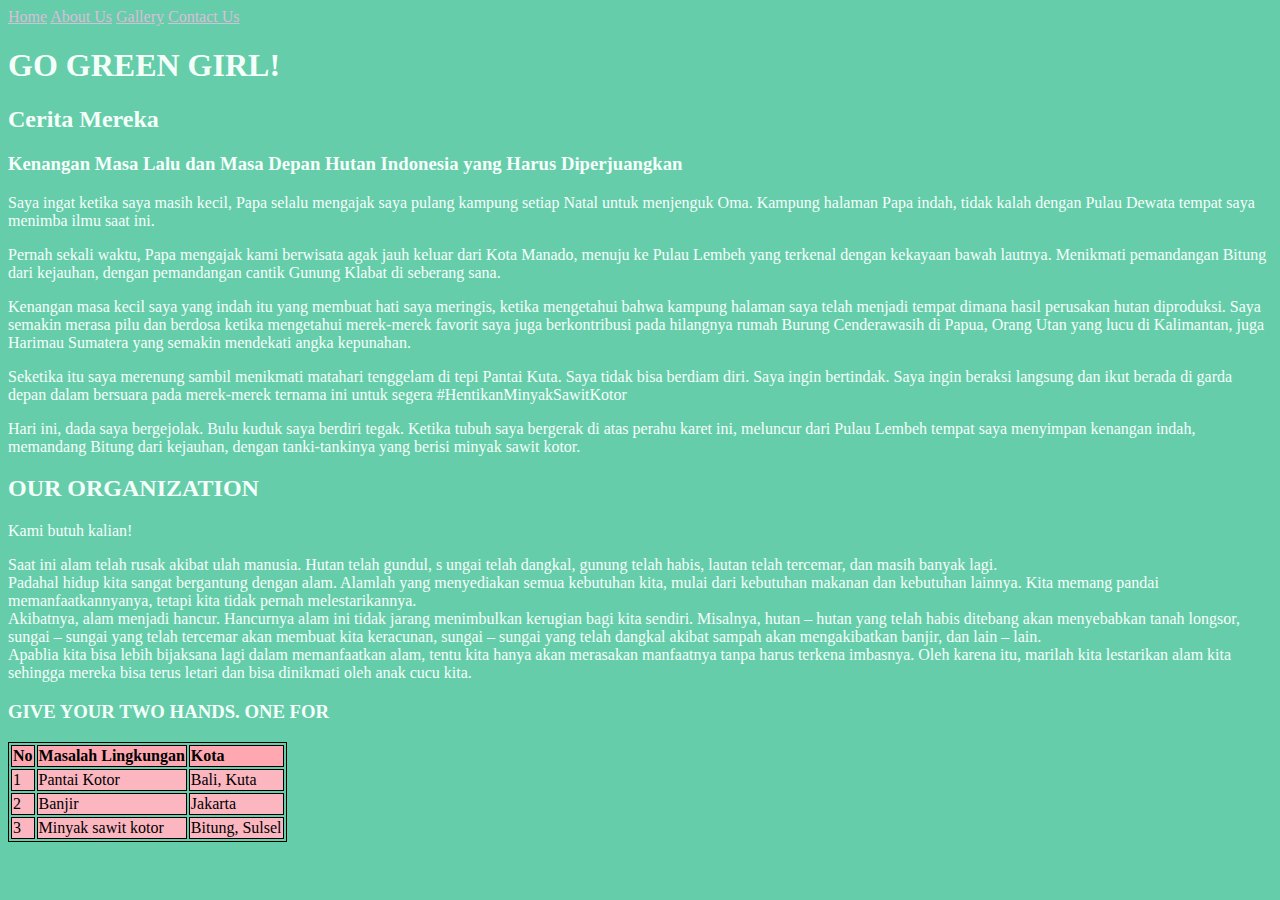
==== index.html @ b5f463cf "Update index.html" ====
<!DOCTYPE html>
<html>
  <head>
    <title>3G! Website</title>
  </head>
  <body>
    <a href="index.html">Home</a>
    <a href="about-us.html">About Us</a>
    <a href="gallery.html">Gallery</a>
    <a href="contact-us.html">Contact Us</a>
    <link href="css/style.css" rel="stylesheet">
      
    

    <h1> GO GREEN GIRL! </h1>
     
     <h2>Cerita Mereka </h2>
    <h3>Kenangan Masa Lalu dan Masa Depan Hutan Indonesia yang Harus Diperjuangkan</h3>
    <p>
      Saya ingat ketika saya masih kecil, Papa selalu mengajak saya pulang 
      kampung setiap Natal untuk menjenguk Oma. Kampung halaman Papa indah, 
      tidak kalah dengan Pulau Dewata tempat saya menimba ilmu saat ini.
    </p>
    <p>
      Pernah sekali waktu, Papa mengajak kami berwisata agak jauh keluar dari Kota Manado, 
      menuju ke Pulau Lembeh yang terkenal 
      dengan kekayaan bawah lautnya. Menikmati pemandangan Bitung dari kejauhan, 
      dengan pemandangan cantik Gunung Klabat di seberang sana.
    </p>
    <p>
      Kenangan masa kecil saya yang indah itu yang membuat hati saya meringis, 
      ketika mengetahui bahwa kampung halaman saya telah menjadi tempat dimana hasil 
      perusakan hutan diproduksi. Saya semakin merasa pilu dan berdosa ketika mengetahui merek-merek 
      favorit saya juga berkontribusi pada hilangnya 
      rumah Burung Cenderawasih di Papua, Orang Utan yang lucu di Kalimantan, 
      juga Harimau Sumatera yang semakin mendekati angka kepunahan.
    </p>
    <p>
      Seketika itu saya merenung sambil menikmati matahari tenggelam di tepi Pantai Kuta. Saya tidak bisa berdiam diri. Saya ingin bertindak. Saya 
      ingin beraksi langsung dan ikut berada di garda depan dalam bersuara pada merek-merek 
      ternama ini untuk segera #HentikanMinyakSawitKotor
    </p>
    <p>
      Hari ini, dada saya bergejolak. Bulu kuduk saya berdiri tegak. Ketika tubuh saya bergerak di atas perahu karet ini, meluncur dari Pulau 
      Lembeh tempat saya menyimpan kenangan indah, 
      memandang Bitung dari kejauhan, dengan tanki-tankinya yang berisi minyak sawit kotor.
    </p>
    <h2>OUR ORGANIZATION</h2>
    <p>Kami butuh kalian! </p>
    <p>Saat ini alam telah rusak akibat ulah manusia. Hutan telah gundul, s
      ungai telah dangkal, gunung telah habis, lautan telah tercemar, dan masih banyak lagi. 
      <br>Padahal hidup kita sangat bergantung dengan alam. Alamlah yang menyediakan semua kebutuhan 
      kita, mulai dari kebutuhan makanan dan kebutuhan lainnya. Kita memang pandai memanfaatkannyanya, 
      tetapi kita tidak pernah melestarikannya. <br>Akibatnya, alam menjadi hancur. Hancurnya alam ini tidak 
      jarang menimbulkan kerugian bagi kita sendiri. Misalnya, hutan – hutan yang telah habis ditebang 
      akan menyebabkan tanah longsor, sungai – sungai yang telah tercemar akan membuat kita keracunan, 
      sungai – sungai yang telah dangkal akibat sampah akan mengakibatkan banjir, dan lain – lain. 
      <br>Apablia kita bisa lebih bijaksana lagi dalam memanfaatkan alam, tentu kita hanya akan merasakan 
      manfaatnya tanpa harus terkena imbasnya. 
      Oleh karena itu, marilah kita lestarikan alam kita sehingga mereka bisa terus letari 
      dan bisa dinikmati oleh anak cucu kita. </p>
    <h3>GIVE YOUR TWO HANDS. ONE FOR  </h3>
    <table>
    <thead>
        <tr>
            <th>No</th>
            <th>Masalah Lingkungan</th>
            <th>Kota</th>
        </tr>
    <thead>
    <tbody>
        <tr> 
            <td>1</td>
            <td>Pantai Kotor</td>
            <td>Bali, Kuta</td>
        </tr>
        <tr> 
            <td>2</td>
            <td>Banjir</td>
            <td>Jakarta</td>
        </tr>
        <tr> 
            <td>3</td>
            <td>Minyak sawit kotor</td>
            <td>Bitung, Sulsel </td>
        </tr>
    </tbody>
    </table>
  </body>
<html>
---- css/style.css ----
body {
    color : rgb(245, 255, 250);
    background-color: rgb(102, 205, 170);
}
h{
    background-color: rgb(44, 155, 149);
    font-family: Verdana, Geneva, sans-serif;
}
p {
    color: rgb(245, 255, 250);
}
a {
    color: rgb(216, 191, 216);
}
a:hover {
    color: red;
}
table, th, td {
    border: 1px solid black;
 }
table {
    color: rgb(47, 79, 79)
    padding: 15px;
    text-align: left;
}
th {
    background-color: #FFA8B2;
    color: black;
}
td {
    background-color: rgb(252, 182, 192);   
    color: black;
}
div {
    colour: rgb(0, 0, 0);
    background-color: rgb(0, 0, 0);
}   
.kotak 1 {
    color: rgb(255, 255, 255);   
    width: 200px;
    height: 150px;
}
.kotak 2 {
    color: rgb(red);
    width: 200px;
    height: 150px;
    float: right;
}
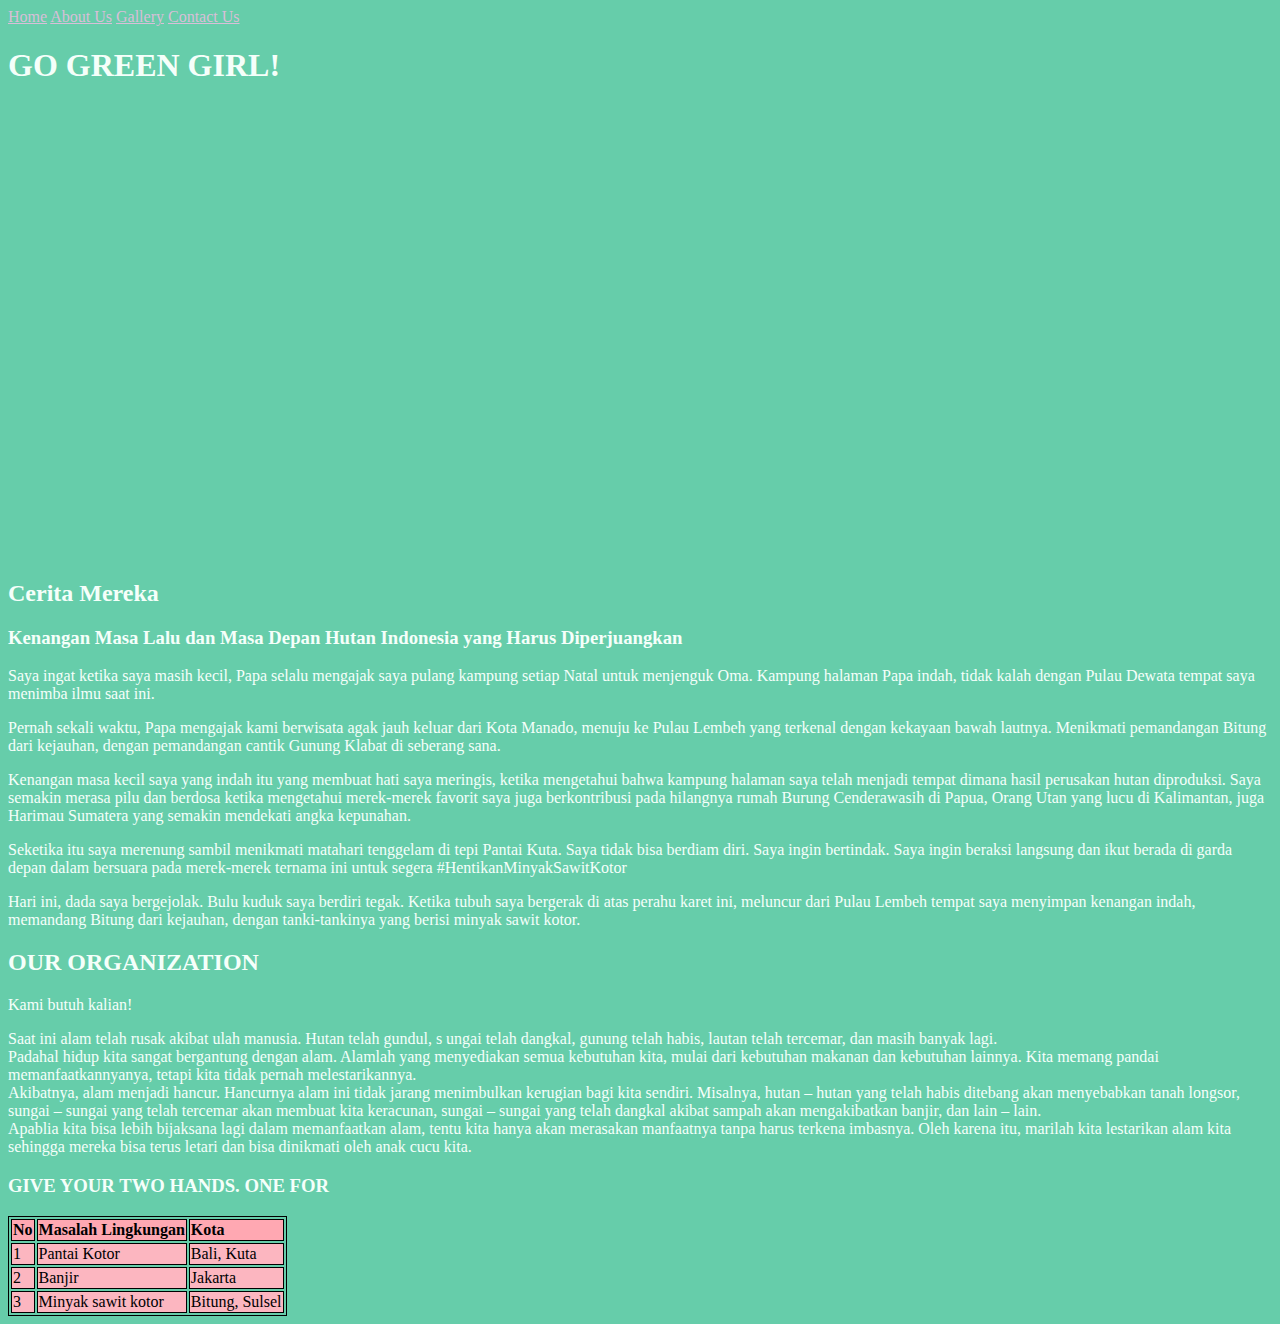
==== commit 905239d3: "Update index.html" ====
--- a/index.html
+++ b/index.html
@@ -13,6 +13,7 @@
     
 
     <h1> GO GREEN GIRL! </h1>
+    <iframe src="https://www.google.com/maps/embed?pb=!1m18!1m12!1m3!1d3966.3826386737383!2d106.82908061476907!3d-6.21316199550227!2m3!1f0!2f0!3f0!3m2!1i1024!2i768!4f13.1!3m3!1m2!1s0x2e69f384cf4140a1%3A0xf636f5009d864baa!2sGreenpeace+Indonesia!5e0!3m2!1sid!2sid!4v1540809388756" width="600" height="450" frameborder="0" style="border:0" allowfullscreen></iframe>
      
      <h2>Cerita Mereka </h2>
     <h3>Kenangan Masa Lalu dan Masa Depan Hutan Indonesia yang Harus Diperjuangkan</h3>
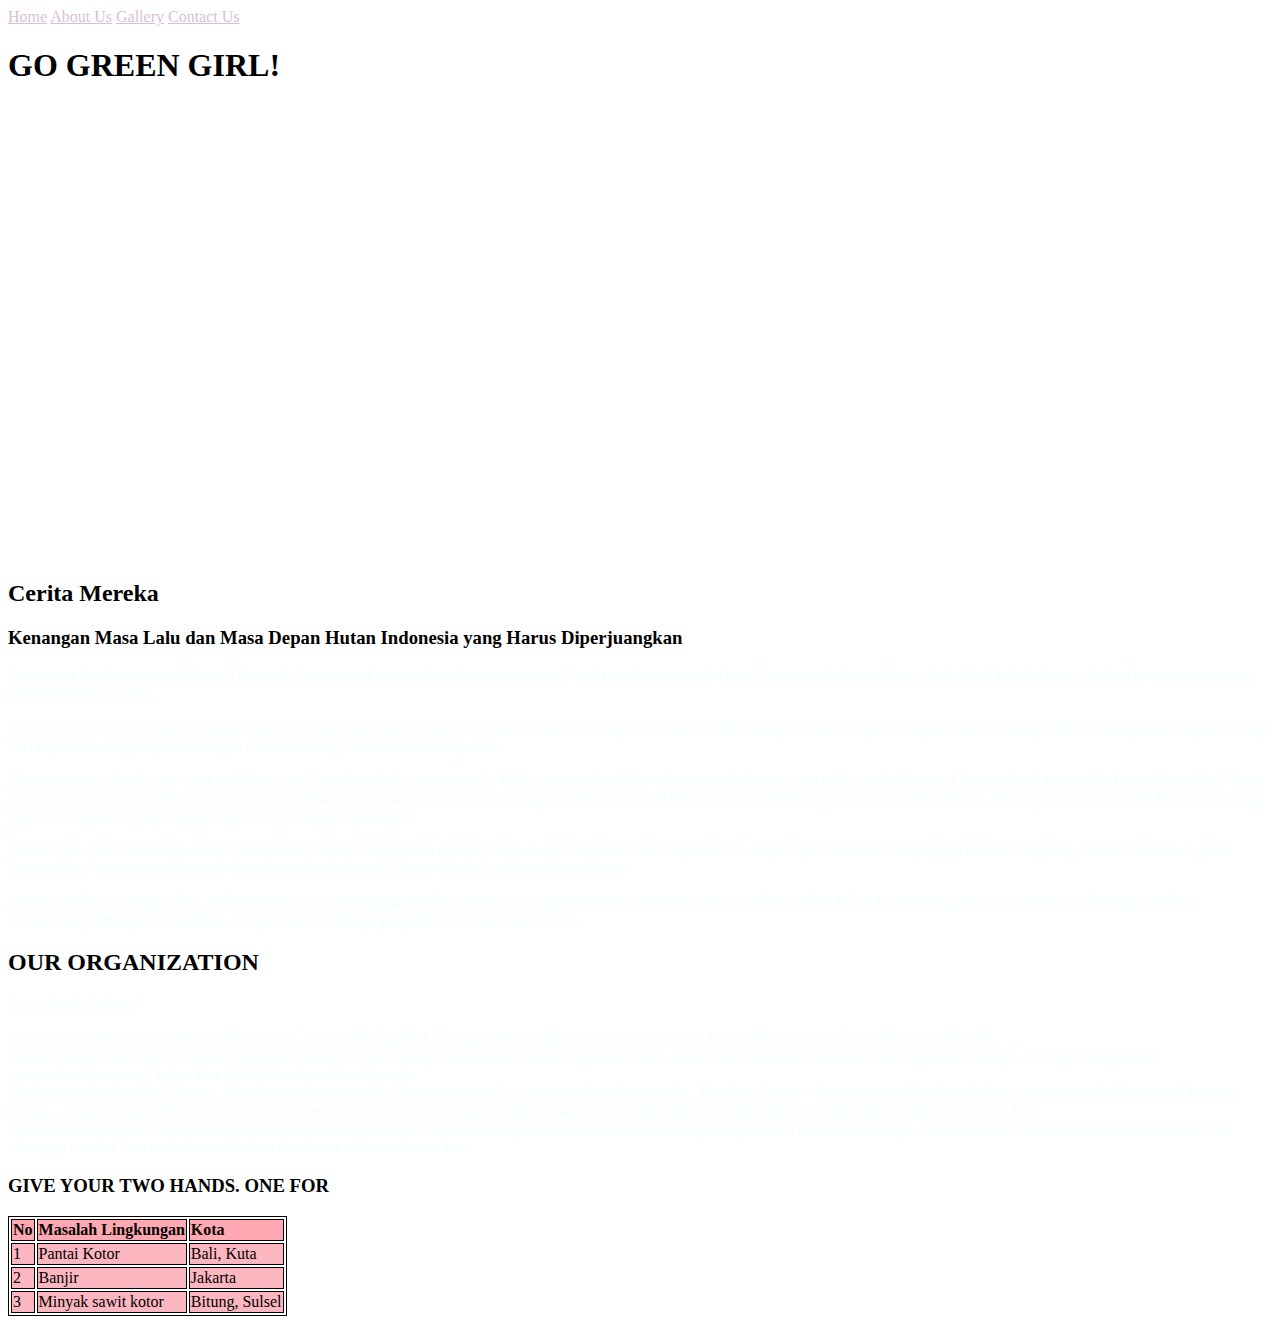
==== commit 84d13349: "Update index.html" ====
--- a/index.html
+++ b/index.html
@@ -13,7 +13,7 @@
     
 
     <h1> GO GREEN GIRL! </h1>
-    <iframe src="https://www.google.com/maps/embed?pb=!1m18!1m12!1m3!1d3966.3826386737383!2d106.82908061476907!3d-6.21316199550227!2m3!1f0!2f0!3f0!3m2!1i1024!2i768!4f13.1!3m3!1m2!1s0x2e69f384cf4140a1%3A0xf636f5009d864baa!2sGreenpeace+Indonesia!5e0!3m2!1sid!2sid!4v1540809388756" width="600" height="450" frameborder="0" style="border:0" allowfullscreen></iframe>
+    <iframe src="https://www.google.com/maps/embed?pb=!1m18!1m12!1m3!1d3966.3826386737383!2d106.82908061476907!3d-6.21316199550227!2m3!1f0!2f0!3f0!3m2!1i1024!2i768!4f13.1!3m3!1m2!1s0x2e69f384cf4140a1%3A0xf636f5009d864baa!2sGreenpeace+Indonesia!5e0!3m2!1sid!2sid!4v1540809388756" width="100%" height="450" frameborder="0" style="border:0" allowfullscreen></iframe>
      
      <h2>Cerita Mereka </h2>
     <h3>Kenangan Masa Lalu dan Masa Depan Hutan Indonesia yang Harus Diperjuangkan</h3>
--- a/css/style.css
+++ b/css/style.css
@@ -1,6 +1,6 @@
 body {
-    color : rgb(245, 255, 250);
-    background-color: rgb(102, 205, 170);
+    color : rgb: black;
+    background-color: white;
 }
 h{
     background-color: rgb(44, 155, 149);
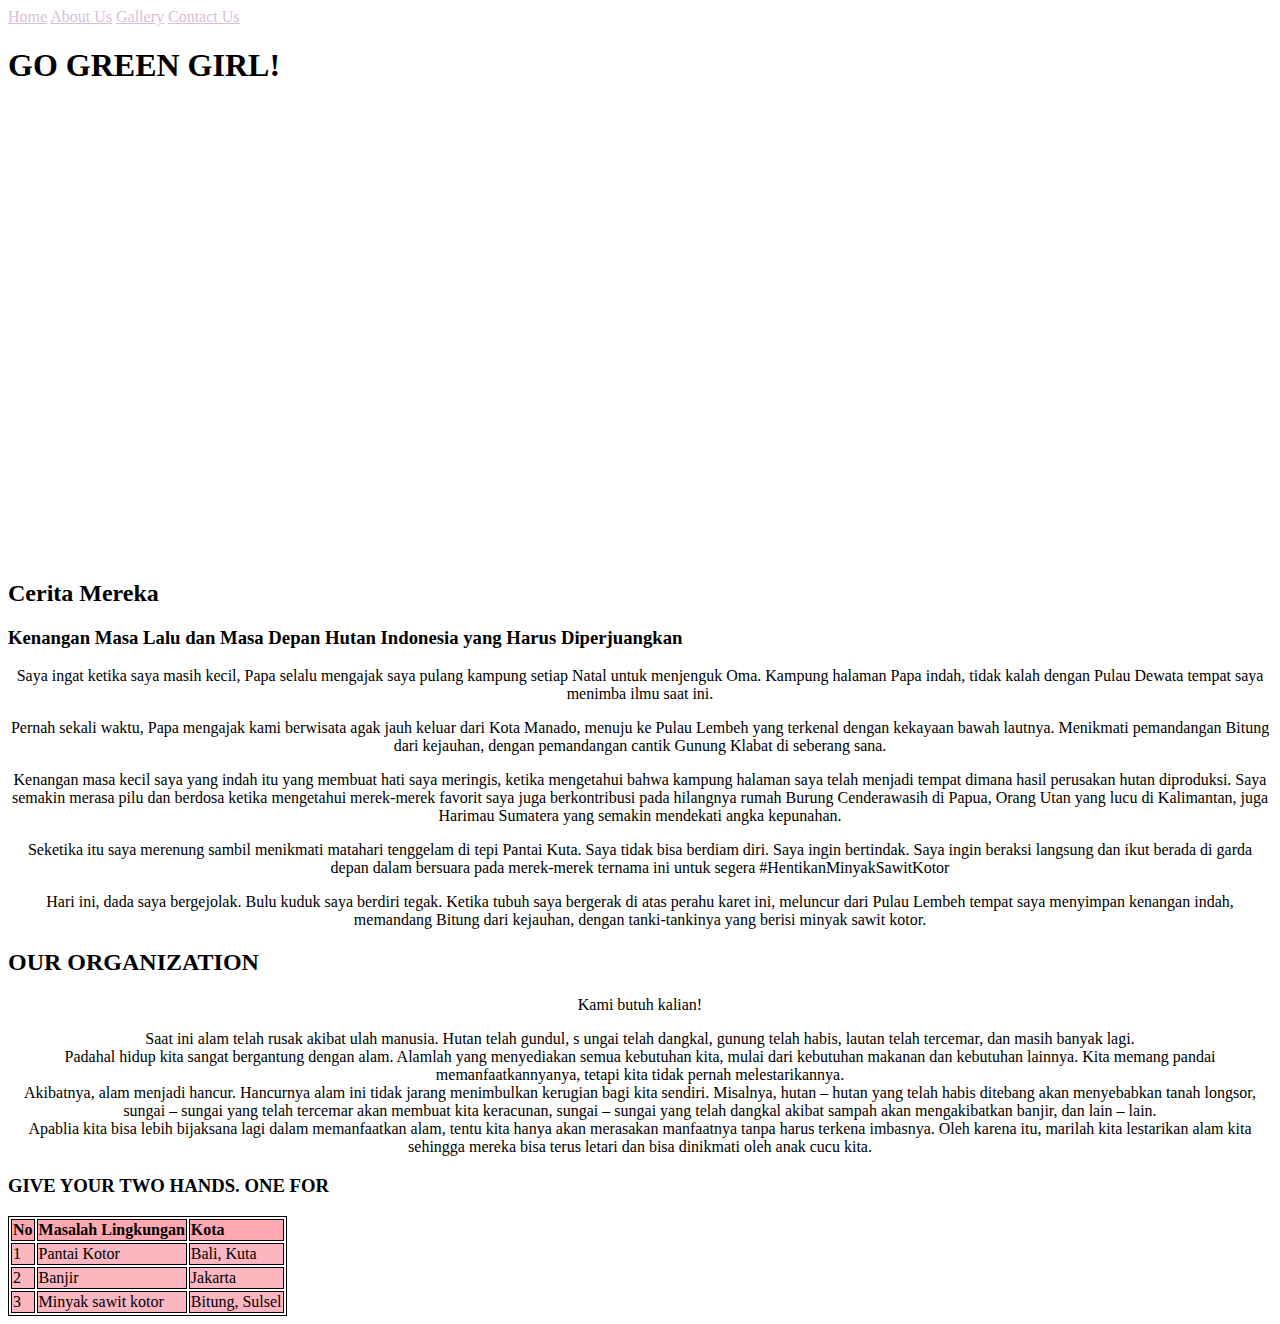
==== commit ca79008f: "Update index.html" ====
--- a/index.html
+++ b/index.html
@@ -12,7 +12,7 @@
       
     
 
-    <h1> GO GREEN GIRL! </h1>
+    <h1 class="index h"> GO GREEN GIRL! </h1>
     <iframe src="https://www.google.com/maps/embed?pb=!1m18!1m12!1m3!1d3966.3826386737383!2d106.82908061476907!3d-6.21316199550227!2m3!1f0!2f0!3f0!3m2!1i1024!2i768!4f13.1!3m3!1m2!1s0x2e69f384cf4140a1%3A0xf636f5009d864baa!2sGreenpeace+Indonesia!5e0!3m2!1sid!2sid!4v1540809388756" width="100%" height="450" frameborder="0" style="border:0" allowfullscreen></iframe>
      
      <h2>Cerita Mereka </h2>
--- a/css/style.css
+++ b/css/style.css
@@ -3,17 +3,20 @@
     background-color: white;
 }
 h{
-    background-color: rgb(44, 155, 149);
+    
     font-family: Verdana, Geneva, sans-serif;
 }
-p {
-    color: rgb(245, 255, 250);
+p{
+    text-align: center;
 }
 a {
     color: rgb(216, 191, 216);
 }
 a:hover {
     color: red;
+}
+.a href {
+    color: black;   
 }
 table, th, td {
     border: 1px solid black;
@@ -32,8 +35,9 @@
     color: black;
 }
 div {
-    colour: rgb(0, 0, 0);
-    background-color: rgb(0, 0, 0);
+    
+    
+    text-align: center;
 }   
 .kotak 1 {
     color: rgb(255, 255, 255);   
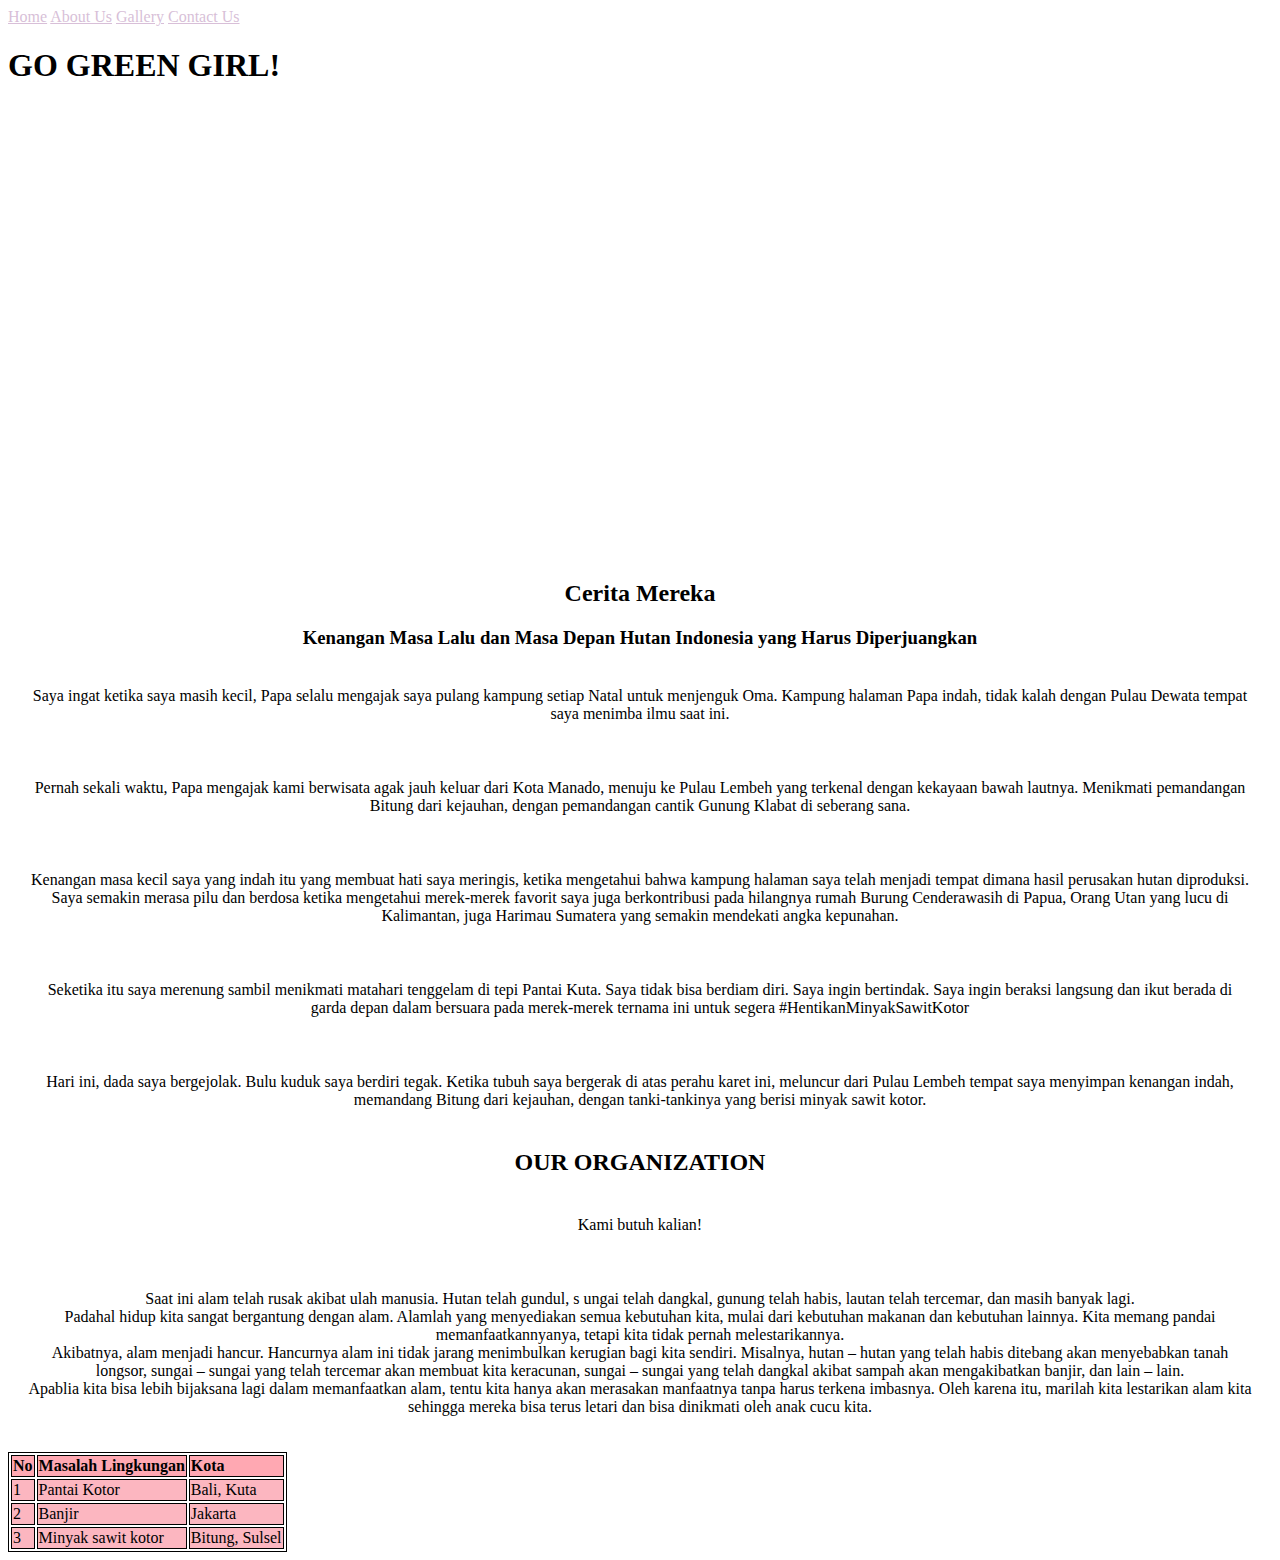
==== commit 3cfd20fd: "Update index.html" ====
--- a/index.html
+++ b/index.html
@@ -60,7 +60,7 @@
       manfaatnya tanpa harus terkena imbasnya. 
       Oleh karena itu, marilah kita lestarikan alam kita sehingga mereka bisa terus letari 
       dan bisa dinikmati oleh anak cucu kita. </p>
-    <h3>GIVE YOUR TWO HANDS. ONE FOR  </h3>
+   
     <table>
     <thead>
         <tr>
--- a/css/style.css
+++ b/css/style.css
@@ -4,10 +4,20 @@
 }
 h{
     
-    font-family: Verdana, Geneva, sans-serif;
+    font-family: sans-serif;
+}
+h2{
+    text-align: center;     
+}
+h3{
+    text-align: center;
+}   
+.index h{
+    background color:    rgb(29, 139, 139);
 }
 p{
     text-align: center;
+    padding: 20px;
 }
 a {
     color: rgb(216, 191, 216);
@@ -35,8 +45,7 @@
     color: black;
 }
 div {
-    
-    
+    padding: 30px;
     text-align: center;
 }   
 .kotak 1 {
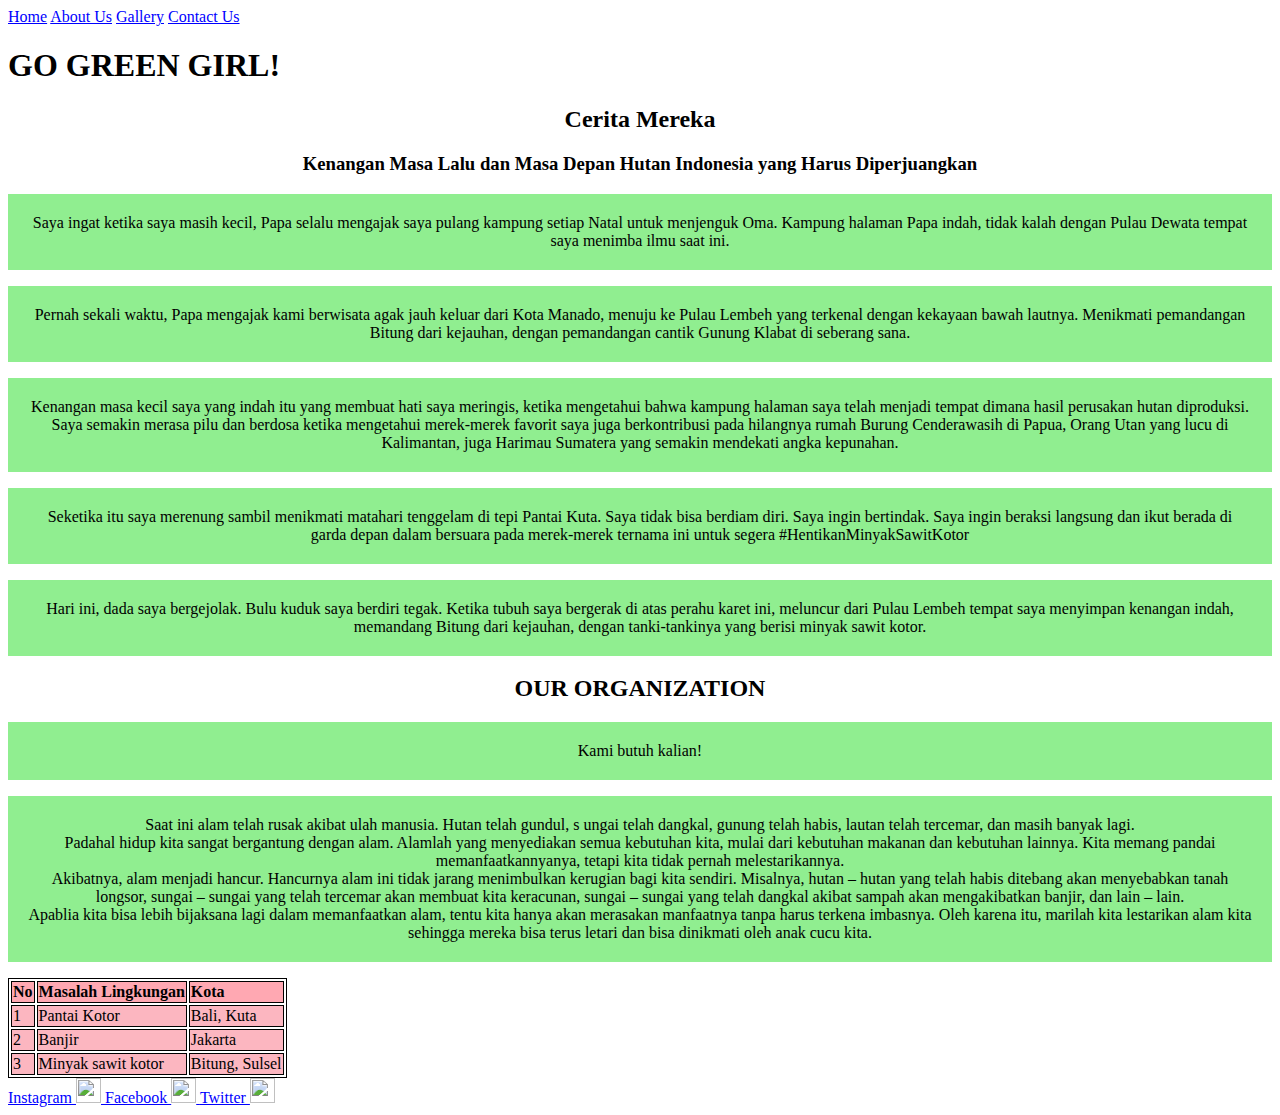
==== commit 2e0cb06c: "Update index.html" ====
--- a/index.html
+++ b/index.html
@@ -13,7 +13,7 @@
     
 
     <h1 class="index h"> GO GREEN GIRL! </h1>
-    <iframe src="https://www.google.com/maps/embed?pb=!1m18!1m12!1m3!1d3966.3826386737383!2d106.82908061476907!3d-6.21316199550227!2m3!1f0!2f0!3f0!3m2!1i1024!2i768!4f13.1!3m3!1m2!1s0x2e69f384cf4140a1%3A0xf636f5009d864baa!2sGreenpeace+Indonesia!5e0!3m2!1sid!2sid!4v1540809388756" width="100%" height="450" frameborder="0" style="border:0" allowfullscreen></iframe>
+    
      
      <h2>Cerita Mereka </h2>
     <h3>Kenangan Masa Lalu dan Masa Depan Hutan Indonesia yang Harus Diperjuangkan</h3>
@@ -87,5 +87,18 @@
         </tr>
     </tbody>
     </table>
+    
   </body>
+    <footer>
+     <a href="https://instagram.com/greenpeace.id" target="_blank" class="a href">Instagram
+       <img src="https://banner2.kisspng.com/20180508/jpq/kisspng-logo-computer-icons-clip-art-instagram-layout-5af1532e85e290.6197719415257649105484.jpg" width="25px" height="25px">
+     </a>
+     <a href="https://www.facebook.com/GreenpeaceIndonesia" target="_blank">Facebook
+        <img src="https://upload.wikimedia.org/wikipedia/commons/thumb/c/c2/F_icon.svg/1000px-F_icon.svg.png" width="25px" height="25px">
+     </a>
+     <a href="https://twitter.com/GreenpeaceID" target="_blank">Twitter
+        <img src="https://banner2.kisspng.com/20180803/iuo/kisspng-computer-icons-portable-network-graphics-vector-gr-twitter-zen-living-in-balance-5b650e38b493e4.8762422915333494327397.jpg" width="25px" height="25px">
+     </a>
+      </footer>
+      
 <html>
--- a/css/style.css
+++ b/css/style.css
@@ -1,3 +1,9 @@
+header{
+		background-color: lightblue;
+		width:100%;
+		height:50px;
+	    text-align: center;
+}
 body {
     color : rgb: black;
     background-color: white;
@@ -18,16 +24,15 @@
 p{
     text-align: center;
     padding: 20px;
+    background-color: lightgreen;
 }
 a {
-    color: rgb(216, 191, 216);
+    color: blue;
 }
 a:hover {
     color: red;
 }
-.a href {
-    color: black;   
-}
+
 table, th, td {
     border: 1px solid black;
  }
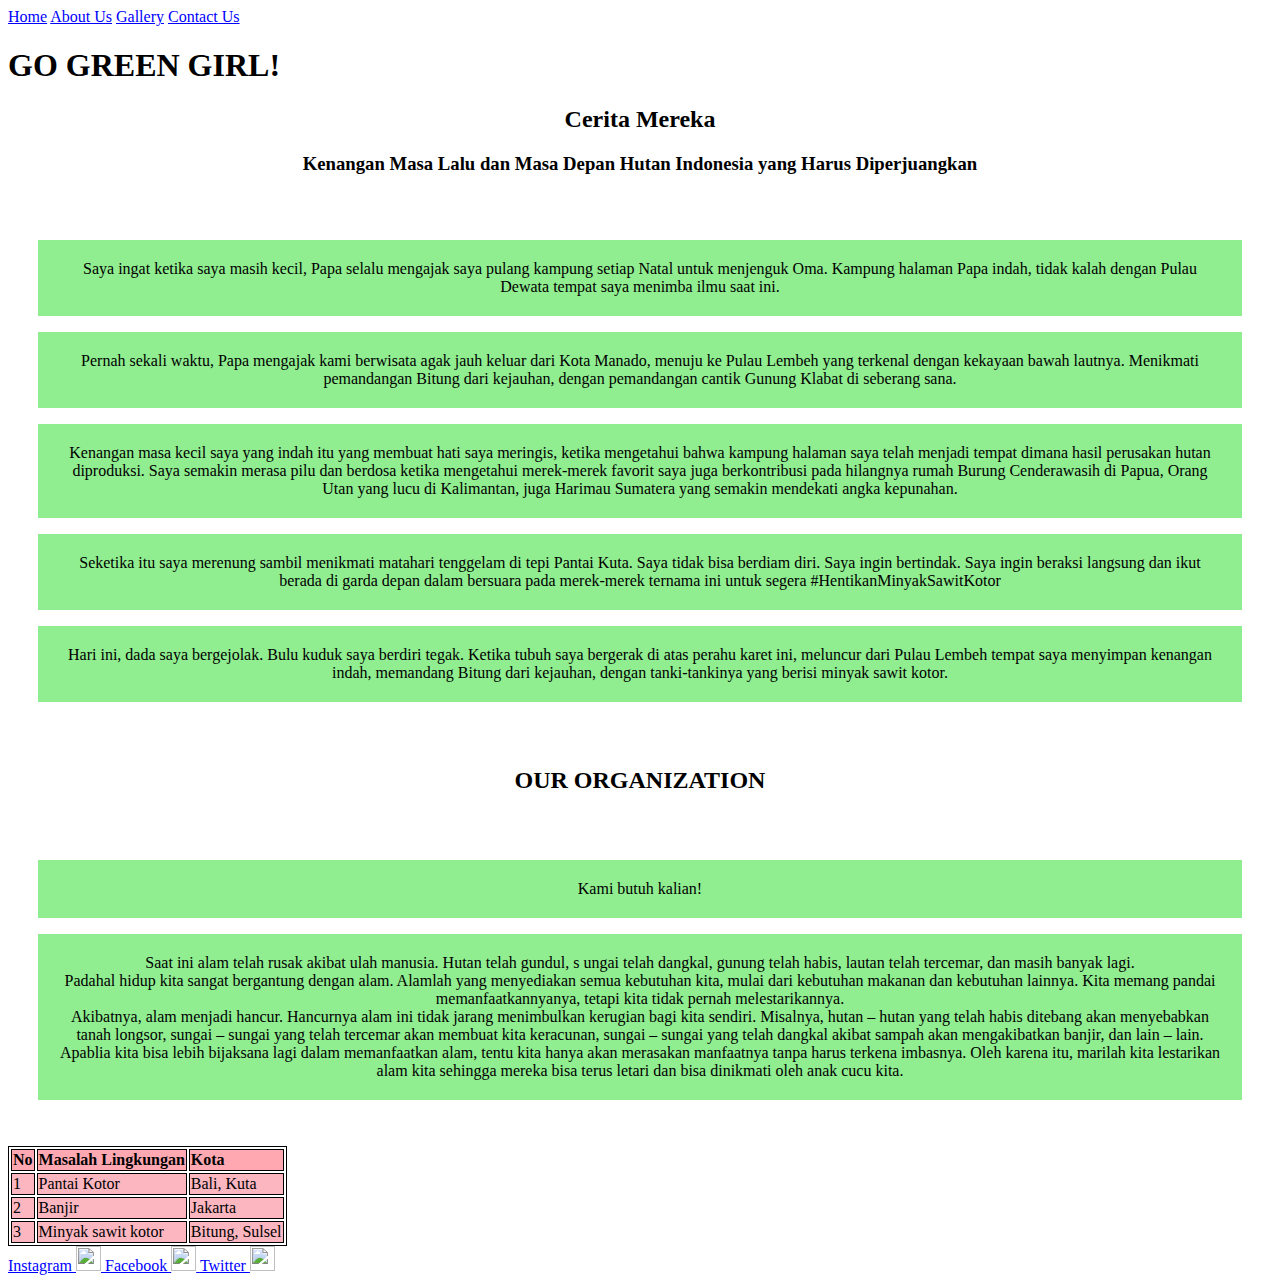
==== commit b75df195: "Update index.html" ====
--- a/index.html
+++ b/index.html
@@ -17,7 +17,8 @@
      
      <h2>Cerita Mereka </h2>
     <h3>Kenangan Masa Lalu dan Masa Depan Hutan Indonesia yang Harus Diperjuangkan</h3>
-    <p>
+    <div class="kuning">
+      <p>
       Saya ingat ketika saya masih kecil, Papa selalu mengajak saya pulang 
       kampung setiap Natal untuk menjenguk Oma. Kampung halaman Papa indah, 
       tidak kalah dengan Pulau Dewata tempat saya menimba ilmu saat ini.
@@ -46,8 +47,9 @@
       Lembeh tempat saya menyimpan kenangan indah, 
       memandang Bitung dari kejauhan, dengan tanki-tankinya yang berisi minyak sawit kotor.
     </p>
-    <h2>OUR ORGANIZATION</h2>
-    <p>Kami butuh kalian! </p>
+    </div>
+      <h2>OUR ORGANIZATION</h2>
+    <div class="kuning"><p>Kami butuh kalian! </p>
     <p>Saat ini alam telah rusak akibat ulah manusia. Hutan telah gundul, s
       ungai telah dangkal, gunung telah habis, lautan telah tercemar, dan masih banyak lagi. 
       <br>Padahal hidup kita sangat bergantung dengan alam. Alamlah yang menyediakan semua kebutuhan 
@@ -60,7 +62,7 @@
       manfaatnya tanpa harus terkena imbasnya. 
       Oleh karena itu, marilah kita lestarikan alam kita sehingga mereka bisa terus letari 
       dan bisa dinikmati oleh anak cucu kita. </p>
-   
+    </div>
     <table>
     <thead>
         <tr>
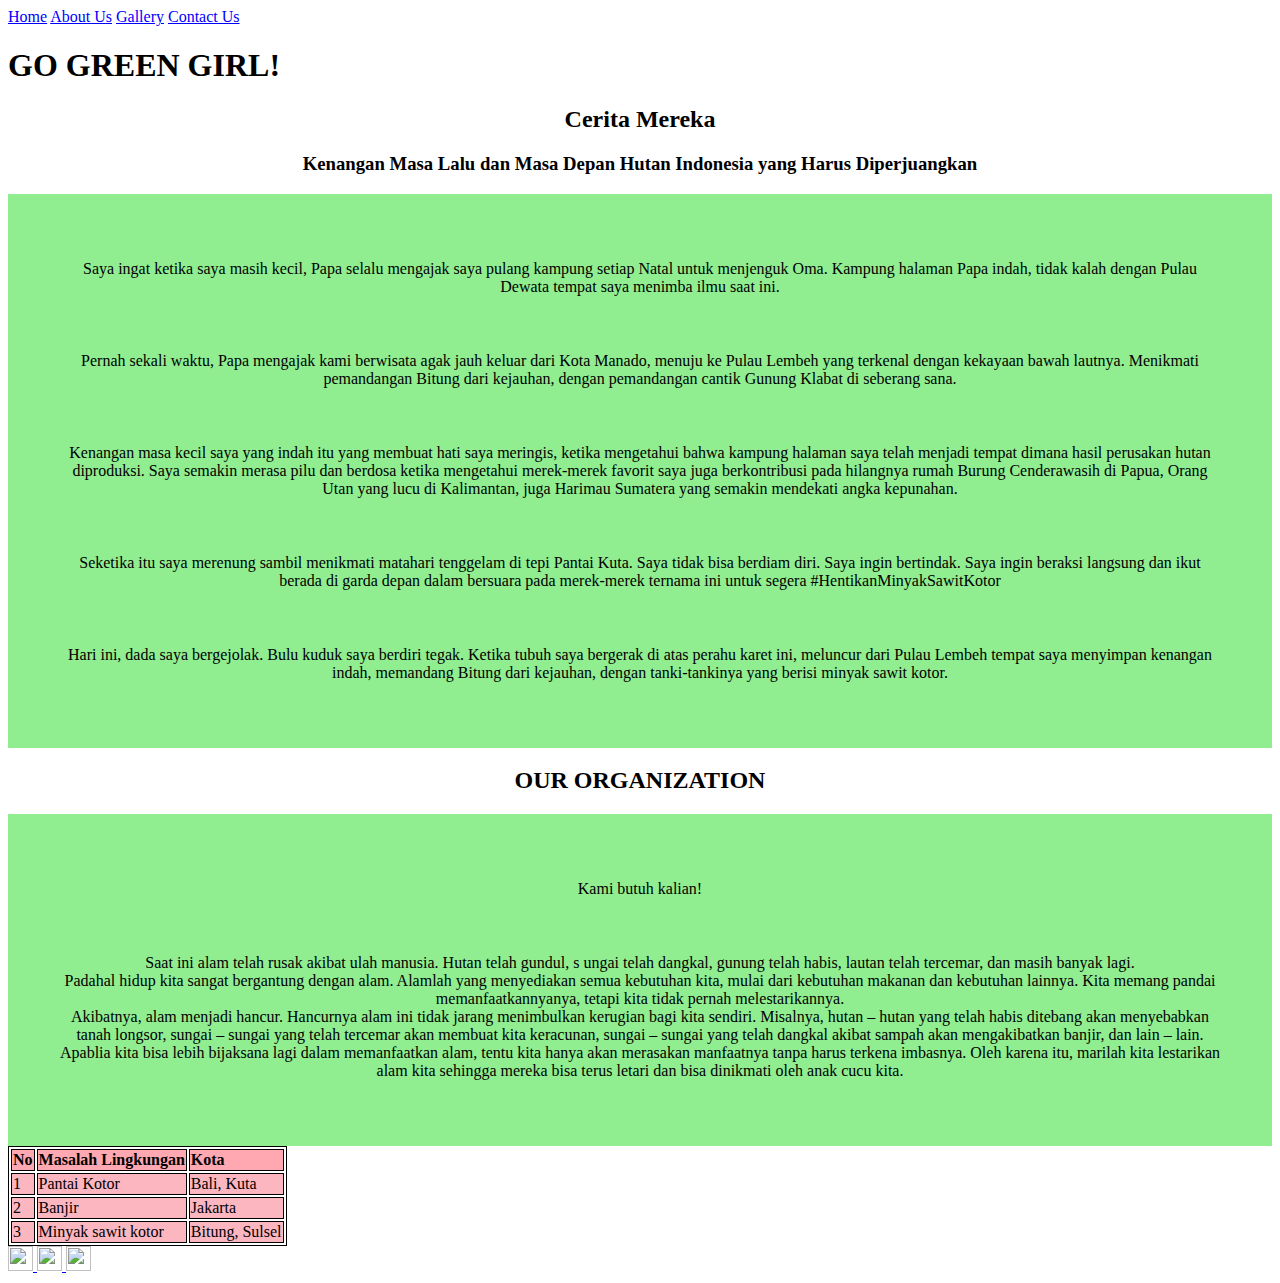
==== commit b4687c37: "Update index.html" ====
--- a/index.html
+++ b/index.html
@@ -91,16 +91,17 @@
     </table>
     
   </body>
-    <footer>
-     <a href="https://instagram.com/greenpeace.id" target="_blank" class="a href">Instagram
+     <footer class="hijau">
+     <a href="https://instagram.com/greenpeace.id" target="_blank" class="a href">
        <img src="https://banner2.kisspng.com/20180508/jpq/kisspng-logo-computer-icons-clip-art-instagram-layout-5af1532e85e290.6197719415257649105484.jpg" width="25px" height="25px">
      </a>
-     <a href="https://www.facebook.com/GreenpeaceIndonesia" target="_blank">Facebook
+     <a href="https://www.facebook.com/GreenpeaceIndonesia" target="_blank">
         <img src="https://upload.wikimedia.org/wikipedia/commons/thumb/c/c2/F_icon.svg/1000px-F_icon.svg.png" width="25px" height="25px">
      </a>
-     <a href="https://twitter.com/GreenpeaceID" target="_blank">Twitter
+     <a href="https://twitter.com/GreenpeaceID" target="_blank">
         <img src="https://banner2.kisspng.com/20180803/iuo/kisspng-computer-icons-portable-network-graphics-vector-gr-twitter-zen-living-in-balance-5b650e38b493e4.8762422915333494327397.jpg" width="25px" height="25px">
      </a>
       </footer>
       
+      
 <html>
--- a/css/style.css
+++ b/css/style.css
@@ -64,3 +64,6 @@
     height: 150px;
     float: right;
 }
+.kuning{
+	background-color: lightgreen;
+}
